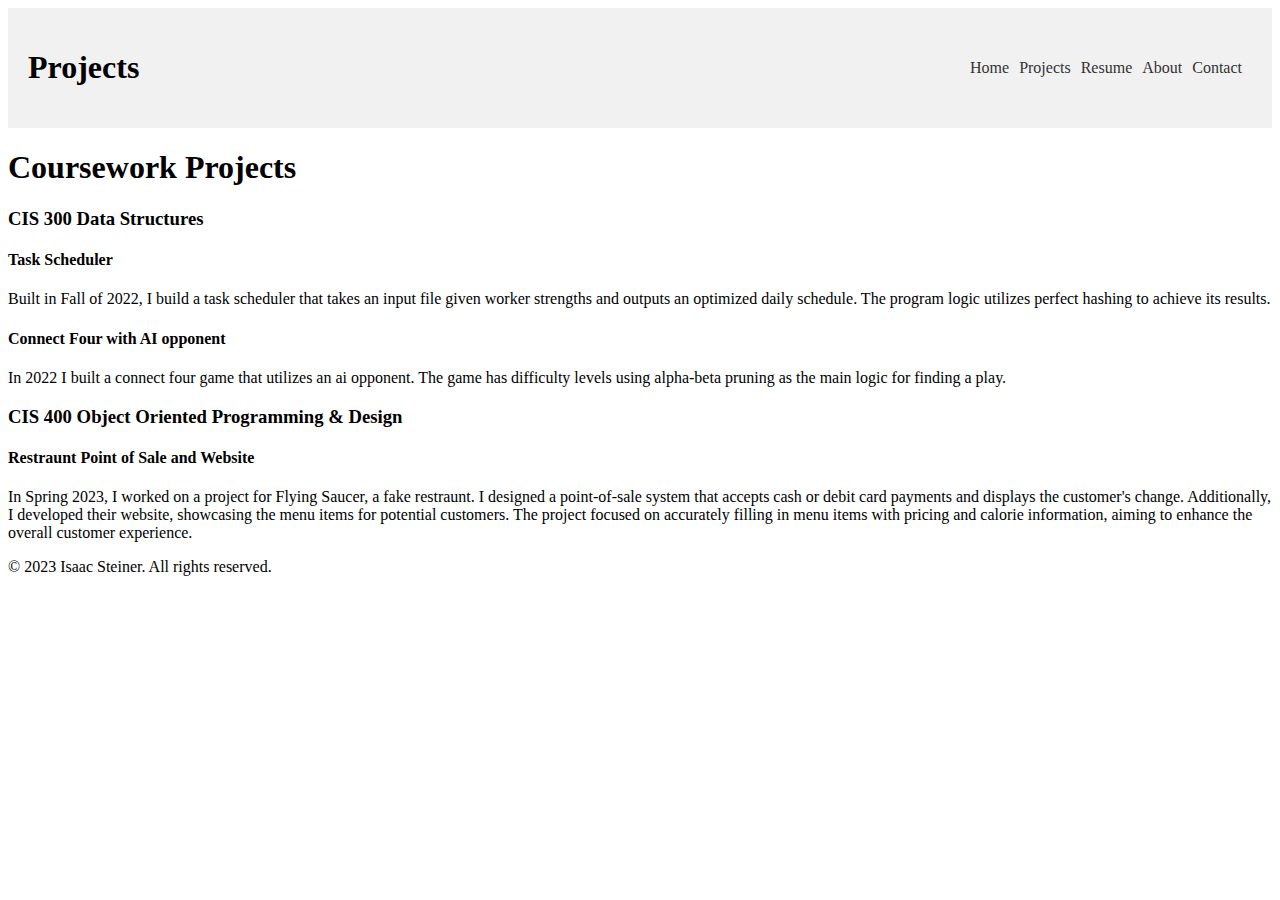
==== projects.html @ b970fd7d "Add files via upload" ====
<!DOCTYPE html>
<html lang="en">
<head>
    <meta charset="UTF-8">
    <meta name="viewport" content="width=device-width, initial-scale=1.0">
    <title>Your Website Title</title>
    <link rel="stylesheet" href="styles.css">
</head>
<body>
    <header>
        <h1>Projects</h1>
        <nav>
            <ul>
                <li><a href="index.html">Home</a></li>
                <li><a href="projects.html">Projects</a></li>
                <li><a href="resume.html">Resume</a></li>
                <li><a href="index.html#about">About</a></li>
                <li><a href="index.html#contact">Contact</a></li>
            </ul>
        </nav>
    </header>

    <main>
        <h1>Coursework Projects</h1>
        <h3>CIS 300 Data Structures</h3>
        <h4>Task Scheduler</h4>
        <textbox>Built in Fall of 2022, I build a task scheduler that takes an input file given worker strengths and outputs an optimized daily schedule. The program logic utilizes perfect hashing to achieve its results.</textbox>
        <h4>Connect Four with AI opponent</h4>
        <textbox>In 2022 I built a connect four game that utilizes an ai opponent. The game has difficulty levels using alpha-beta pruning as the main logic for finding a play.</textbox>
        <h3>CIS 400 Object Oriented Programming & Design</h3>
        <h4>Restraunt Point of Sale and Website</h4>
        <textbox>In Spring 2023, I worked on a project for Flying Saucer, a fake restraunt. I designed a point-of-sale system that accepts cash or debit card payments and displays the customer's change. Additionally, I developed their website, showcasing the menu items for potential customers. The project focused on accurately filling in menu items with pricing and calorie information, aiming to enhance the overall customer experience.</textbox>
    </main>

    <footer>
        <p>&copy; 2023 Isaac Steiner. All rights reserved.</p>
    </footer>

    <script src="script.js"></script>
</body>
</html>
---- styles.css ----
header {
    display: flex;
    justify-content: space-between;
    align-items: center;
    padding: 20px;
    background-color: #f1f1f1;
}

nav ul {
    list-style: none;
    margin: 0;
    padding: 0;
    display: flex;
}

nav ul li {
    margin-right: 10px;
}

nav ul li a {
    text-decoration: none;
    color: #333;
}
nav #projres {
    margin: auto;
    width: 50%;
    border: 3px solid black;
    padding: 10px;
}
#projresul {
    list-style: none;
    margin: auto;
    padding: 0;
    display: flex;
    justify-content: center;
}

#projresli {
    margin-right: 10px;
}

#projresli a {
    text-decoration: none;
    color: black;
    text-align: center;
}

#hw {
    text-align: center;
    font-family: monospace;
}
#name {
    text-align: center;
    font-family: monospace;
    font-size: 30px;
    font-weight: bold;
}
#headshot {
    width: 400px;
    height: auto;
    border: 3px solid black;
}

.button {
    display: inline-block;
    padding: 10px 20px;
    color: #fff;
    font-family: helvetica;
    text-decoration: none;
    border: 3px solid black;
    border-radius: 4px;
    font-size: 16px;
    cursor: pointer;
}

.wrapper {
    display: grid;
    grid-template-columns: 100px 100px 100px;
    grid-gap: 10px;
    background-color: #fff;
    color: #444;
    align-items: center;
    justify-content: center;
  }
  
  .box {
    border: 3px solid black;
    color: #000000;
    border-radius: 5px;
    padding: 20px;
    font-size: 150%;
  }
  #languageimg {
    width: 50px;
    height: auto;
    border: 3px solid black;
}

#contact {
    text-align: center;
    font-family: monospace;
    font-size: 30px;
    font-weight: bold;
}

#contactinfo {
    text-align: center;
    font-family: monospace;
    font-size: 20px;
    font-weight: bold;
    display: flex; 
    justify-content: center;
}
#about {
    text-align: center;
    font-family: monospace;
    font-size: 30px;
    font-weight: bold;
}
#abouttxt {
    text-align: center;
    font-family: monospace;
    font-size: 15px;
    display: flex; 
    justify-content: center;
}
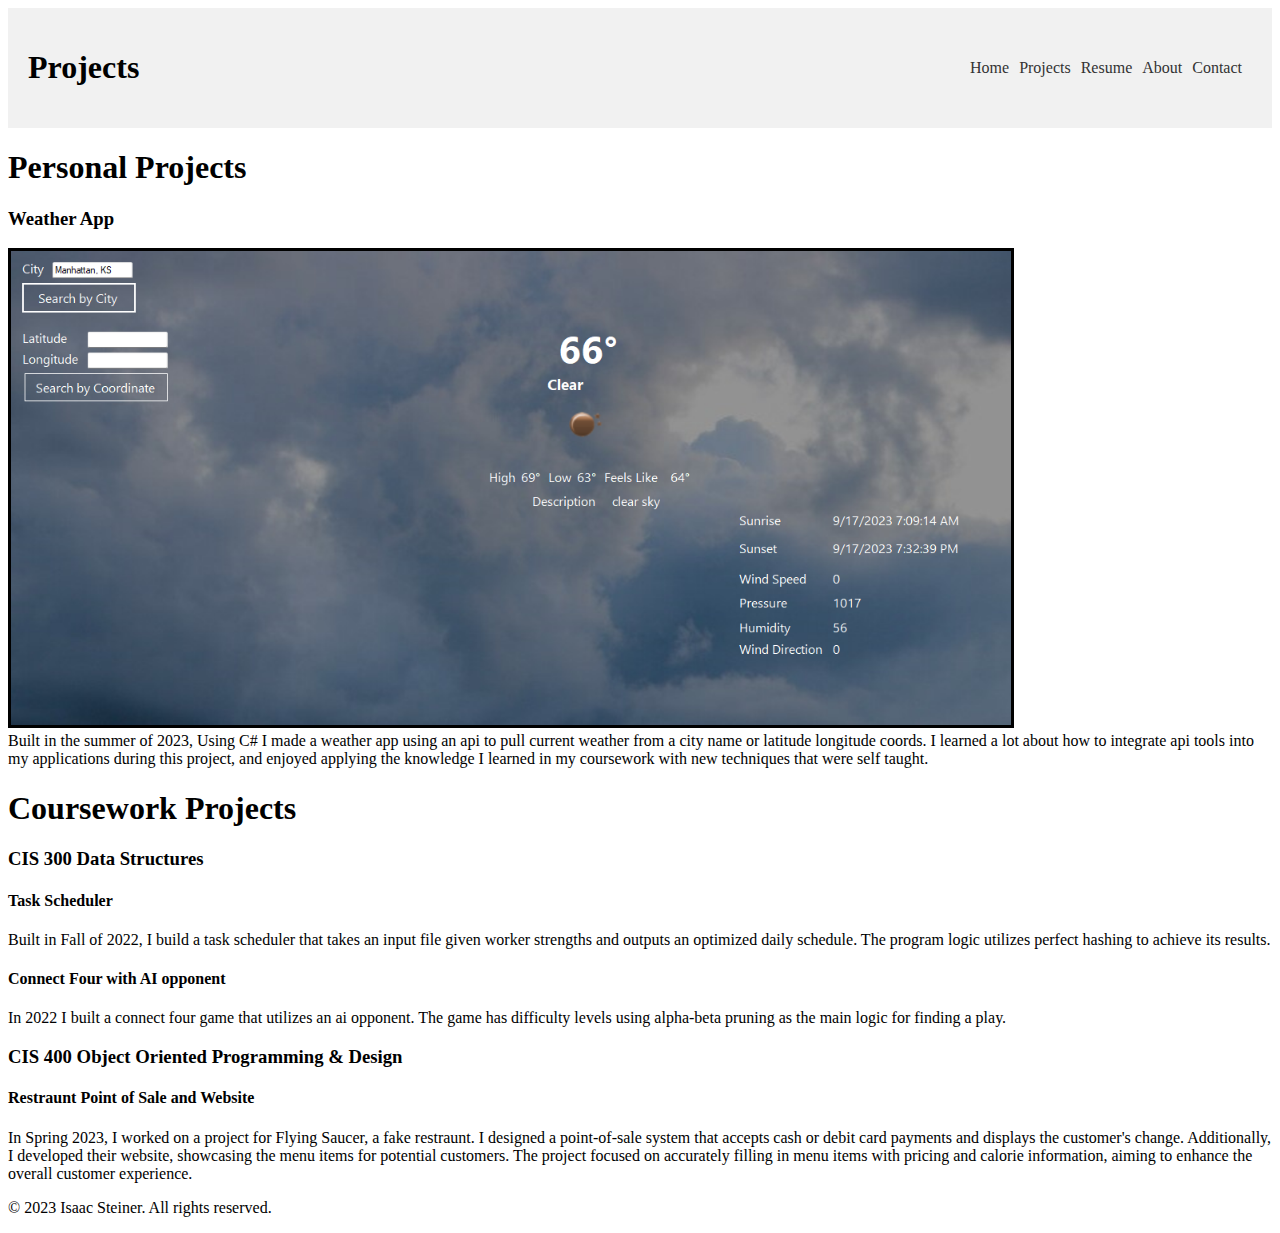
==== commit dc583541: "added project info" ====
--- a/projects.html
+++ b/projects.html
@@ -21,6 +21,11 @@
     </header>
 
     <main>
+        <h1>Personal Projects</h1>
+        <h3>Weather App</h3>
+        <img id="weatherappimg" src="images/weatherapp.png" alt="Weatherapp">
+        <br>
+        <textbox>Built in the summer of 2023, Using C# I made a weather app using an api to pull current weather from a city name or latitude longitude coords. I learned a lot about how to integrate api tools into my applications during this project, and enjoyed applying the knowledge I learned in my coursework with new techniques that were self taught.</textbox>
         <h1>Coursework Projects</h1>
         <h3>CIS 300 Data Structures</h3>
         <h4>Task Scheduler</h4>
--- a/styles.css
+++ b/styles.css
@@ -95,7 +95,11 @@
     height: auto;
     border: 3px solid black;
 }
-
+#weatherappimg {
+    width: 1000px;
+    height: auto;
+    border: 3px solid black;
+}
 #contact {
     text-align: center;
     font-family: monospace;
